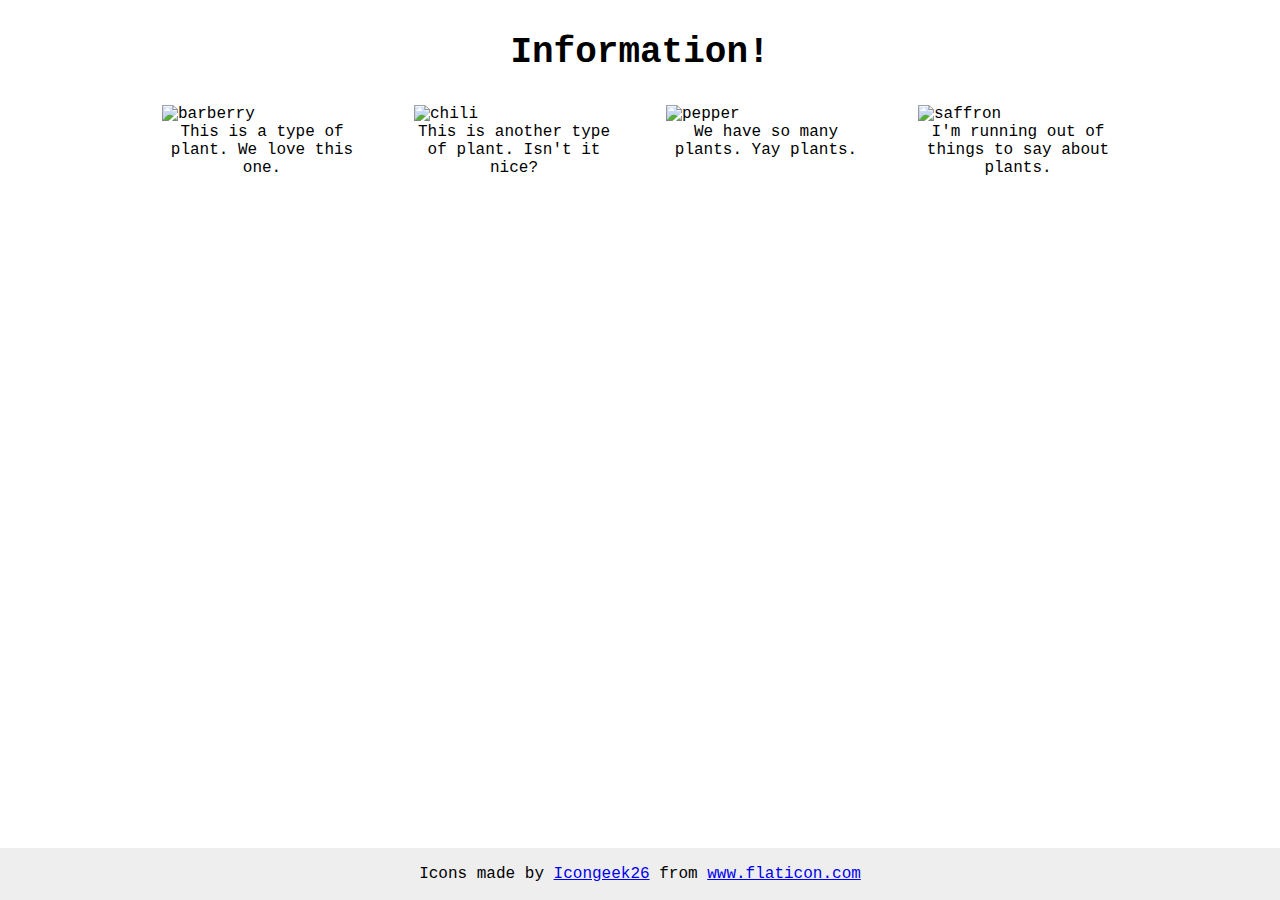
==== foundations/flex/04-flex-information/index.html @ cadaa29d "Add 5 Containers to express css layout" ====
<!DOCTYPE html>
<html lang="en">
  <head>
    <meta charset="UTF-8">
    <meta http-equiv="X-UA-Compatible" content="IE=edge">
    <meta name="viewport" content="width=device-width, initial-scale=1.0">
    <title>Information</title>
    <link rel="stylesheet" href="style.css">
  </head>
  <body>
    <div class="title">Information!</div>
    <div class="items">
    <div class="barberry">
    <img src="./images/barberry.png" alt="barberry">
    <div class="text">This is a type of plant. We love this one.</div>
      </div>
    <div class="chili">
    <img src="./images/chilli.png" alt="chili">
    <div class="text">This is another type of plant. Isn't it nice?</div>
     </div>
    <div class="pepper">
    <img src="./images/pepper.png" alt="pepper">
    <div class="text">We have so many plants. Yay plants.</div>
      </div>
    <div class="saffron">
    <img src="./images/saffron.png" alt="saffron">
    <div class="text">I'm running out of things to say about plants.</div>
    </div>
  </div>
    <!-- disregard this section, it's here to give attribution to the creator of these icons -->
    <div class="footer">
      <div>Icons made by <a href="https://www.flaticon.com/authors/icongeek26" title="Icongeek26">Icongeek26</a> from <a href="https://www.flaticon.com/" title="Flaticon">www.flaticon.com</a></div>
    </div>
  </body>
</html>
---- foundations/flex/04-flex-information/style.css ----
body {
  font-family: 'Courier New', Courier, monospace;
}
.items{
  display:flex;
  flex-wrap:wrap;
  justify-content: center;
  margin:0;
  padding:0;
  gap:52px
}
img {
  max-width: 200px;
}

.title {
  font-size: 36px;
  font-weight: 900;
  display:flex;
  justify-content: center;
  margin:32px;
}
.text{
  align-self: center;
  width: 200px;
  text-align: center;
}
/* do not edit this footer */
.footer {
  position: fixed;
  bottom: 0;
  left: 0;
  right: 0;
  height: 52px;
  display: flex;
  align-items: center;
  justify-content: center;
  background: #eee;
}
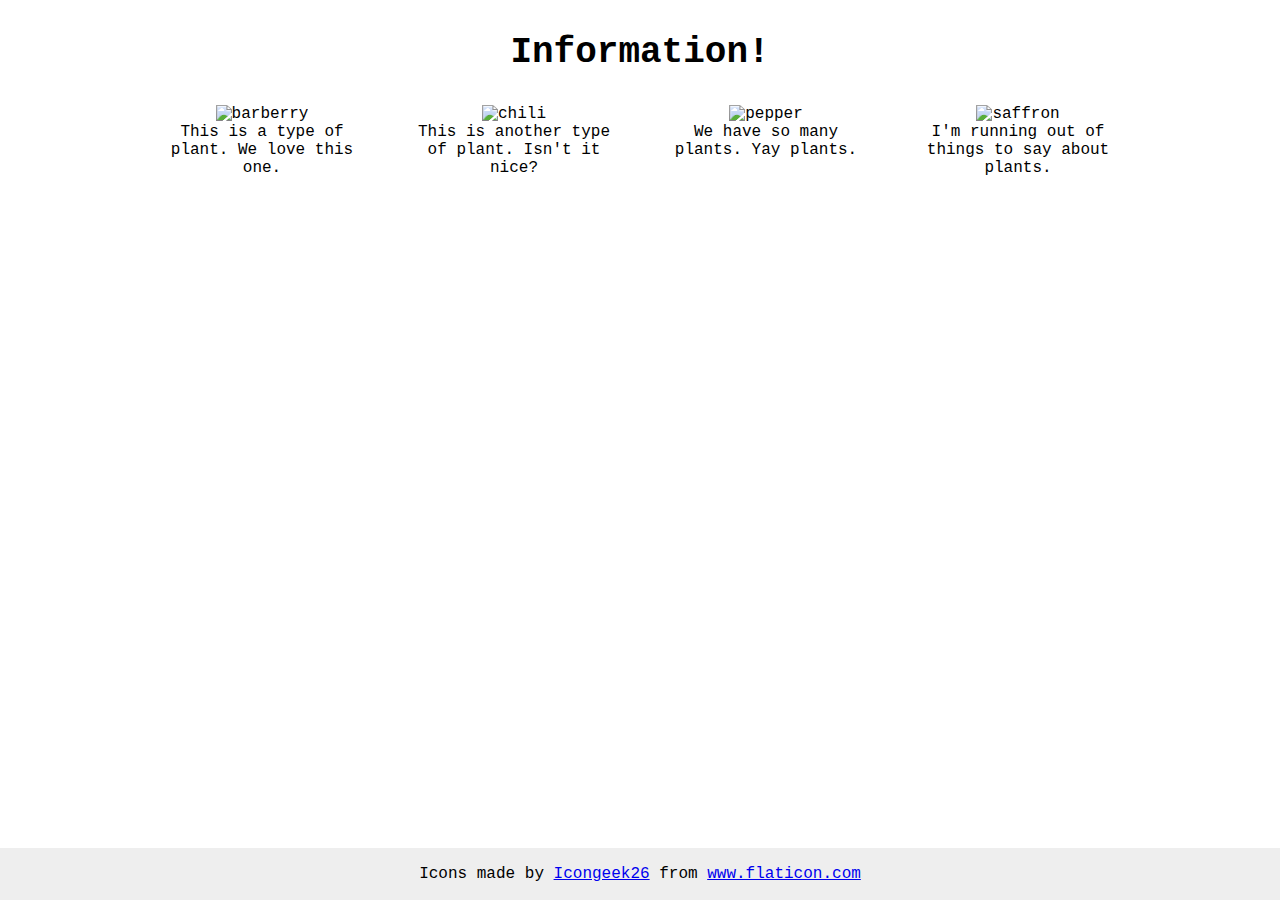
==== commit ba106293: "Edit  and delete excess codes" ====
--- a/foundations/flex/04-flex-information/index.html
+++ b/foundations/flex/04-flex-information/index.html
@@ -10,19 +10,19 @@
   <body>
     <div class="title">Information!</div>
     <div class="items">
-    <div class="barberry">
+    <div class="content">
     <img src="./images/barberry.png" alt="barberry">
     <div class="text">This is a type of plant. We love this one.</div>
       </div>
-    <div class="chili">
+    <div class="content">
     <img src="./images/chilli.png" alt="chili">
     <div class="text">This is another type of plant. Isn't it nice?</div>
      </div>
-    <div class="pepper">
+    <div class="content">
     <img src="./images/pepper.png" alt="pepper">
     <div class="text">We have so many plants. Yay plants.</div>
       </div>
-    <div class="saffron">
+    <div class="content">
     <img src="./images/saffron.png" alt="saffron">
     <div class="text">I'm running out of things to say about plants.</div>
     </div>
--- a/foundations/flex/04-flex-information/style.css
+++ b/foundations/flex/04-flex-information/style.css
@@ -1,16 +1,18 @@
 body {
   font-family: 'Courier New', Courier, monospace;
+  text-align: center;
 }
 .items{
   display:flex;
-  flex-wrap:wrap;
   justify-content: center;
-  margin:0;
-  padding:0;
   gap:52px
 }
+.content{
+  max-width: 200px;
+}
 img {
-  max-width: 200px;
+  width: 100px;
+  height: 100px;
 }
 
 .title {
@@ -20,11 +22,7 @@
   justify-content: center;
   margin:32px;
 }
-.text{
-  align-self: center;
-  width: 200px;
-  text-align: center;
-}
+
 /* do not edit this footer */
 .footer {
   position: fixed;
